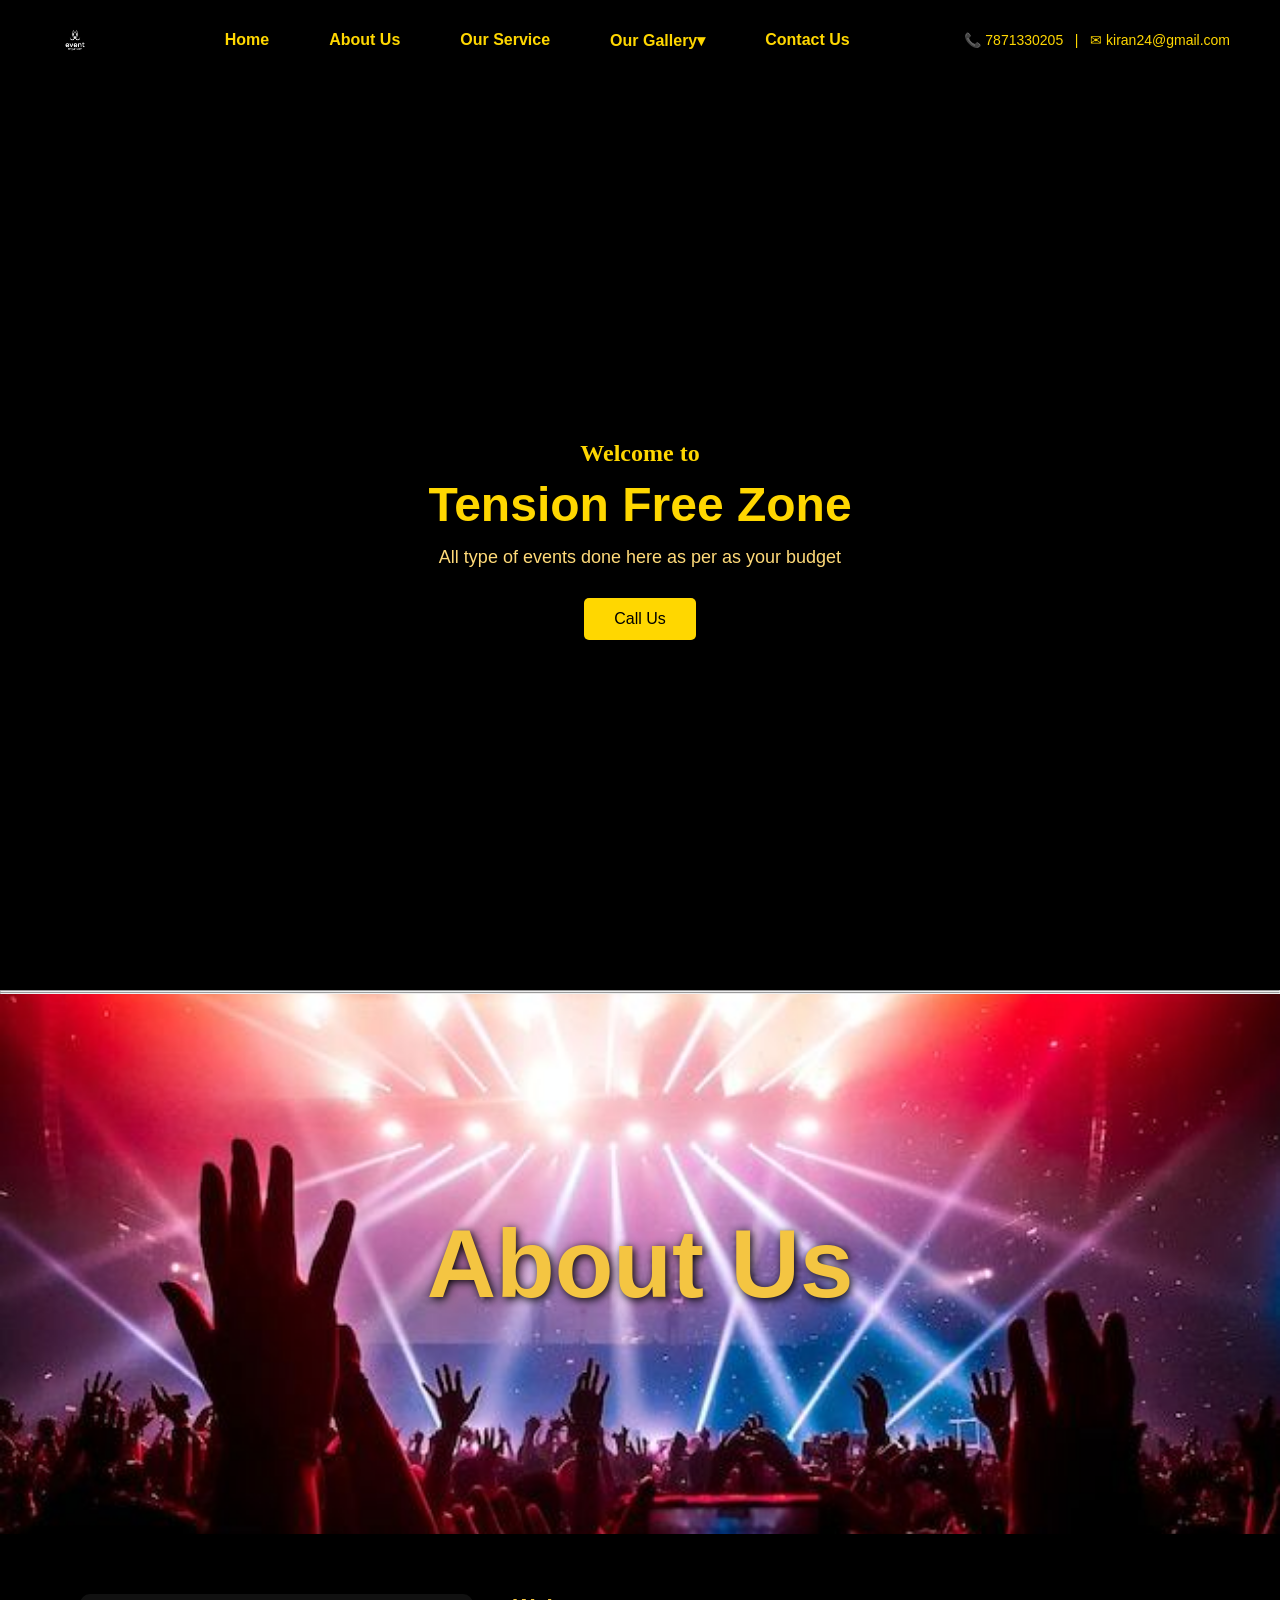
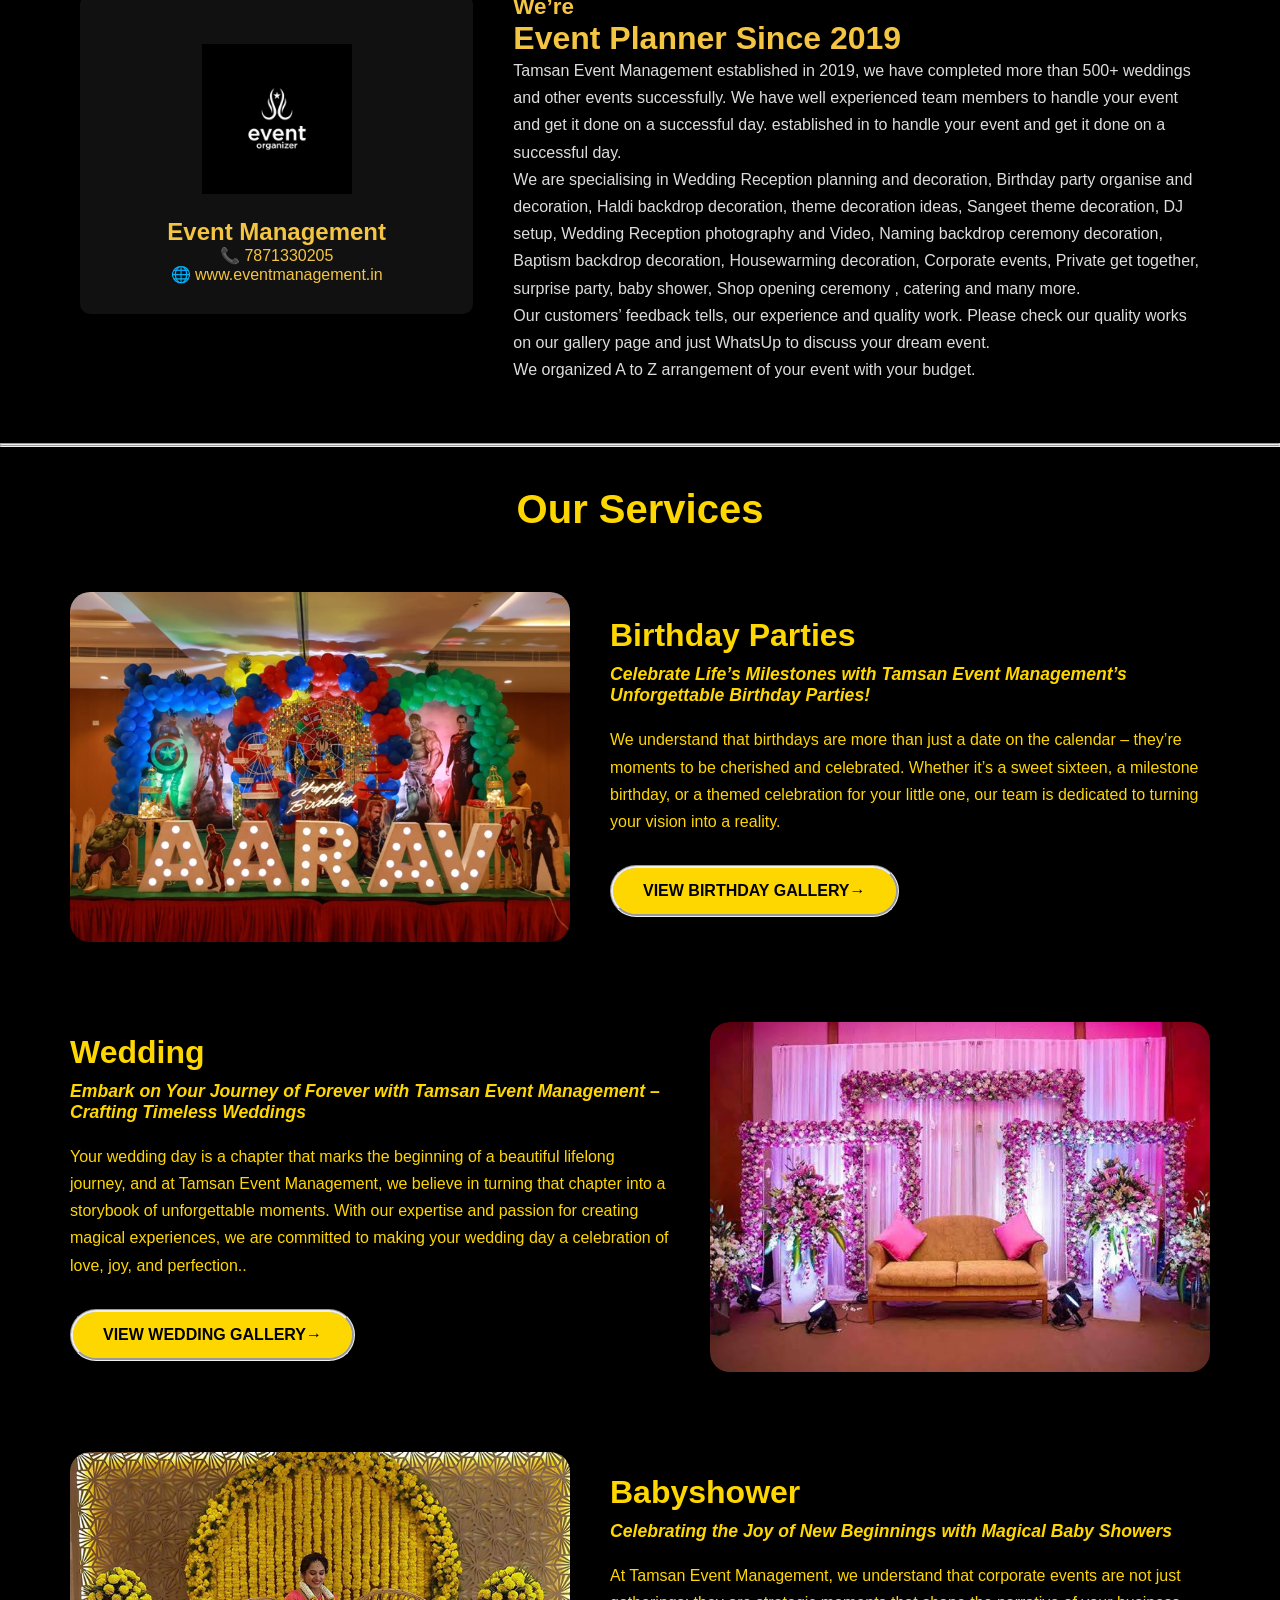
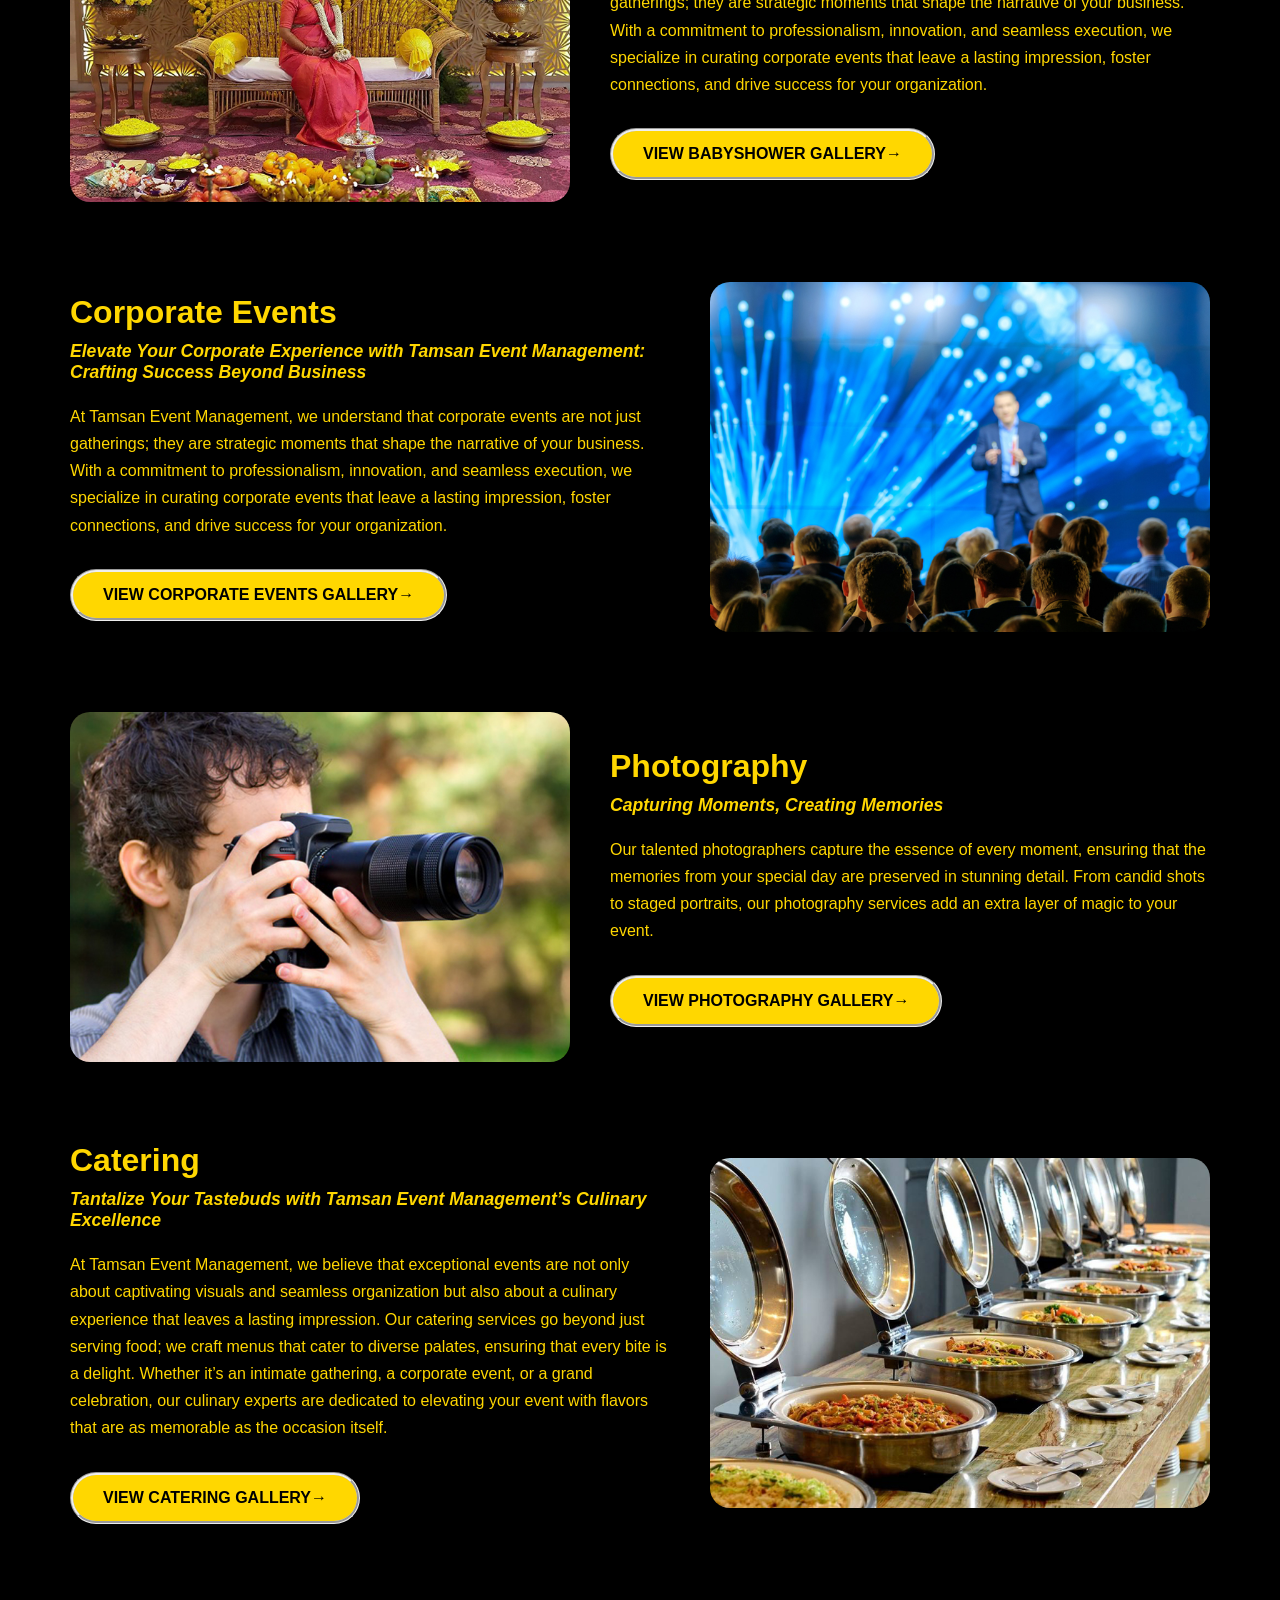
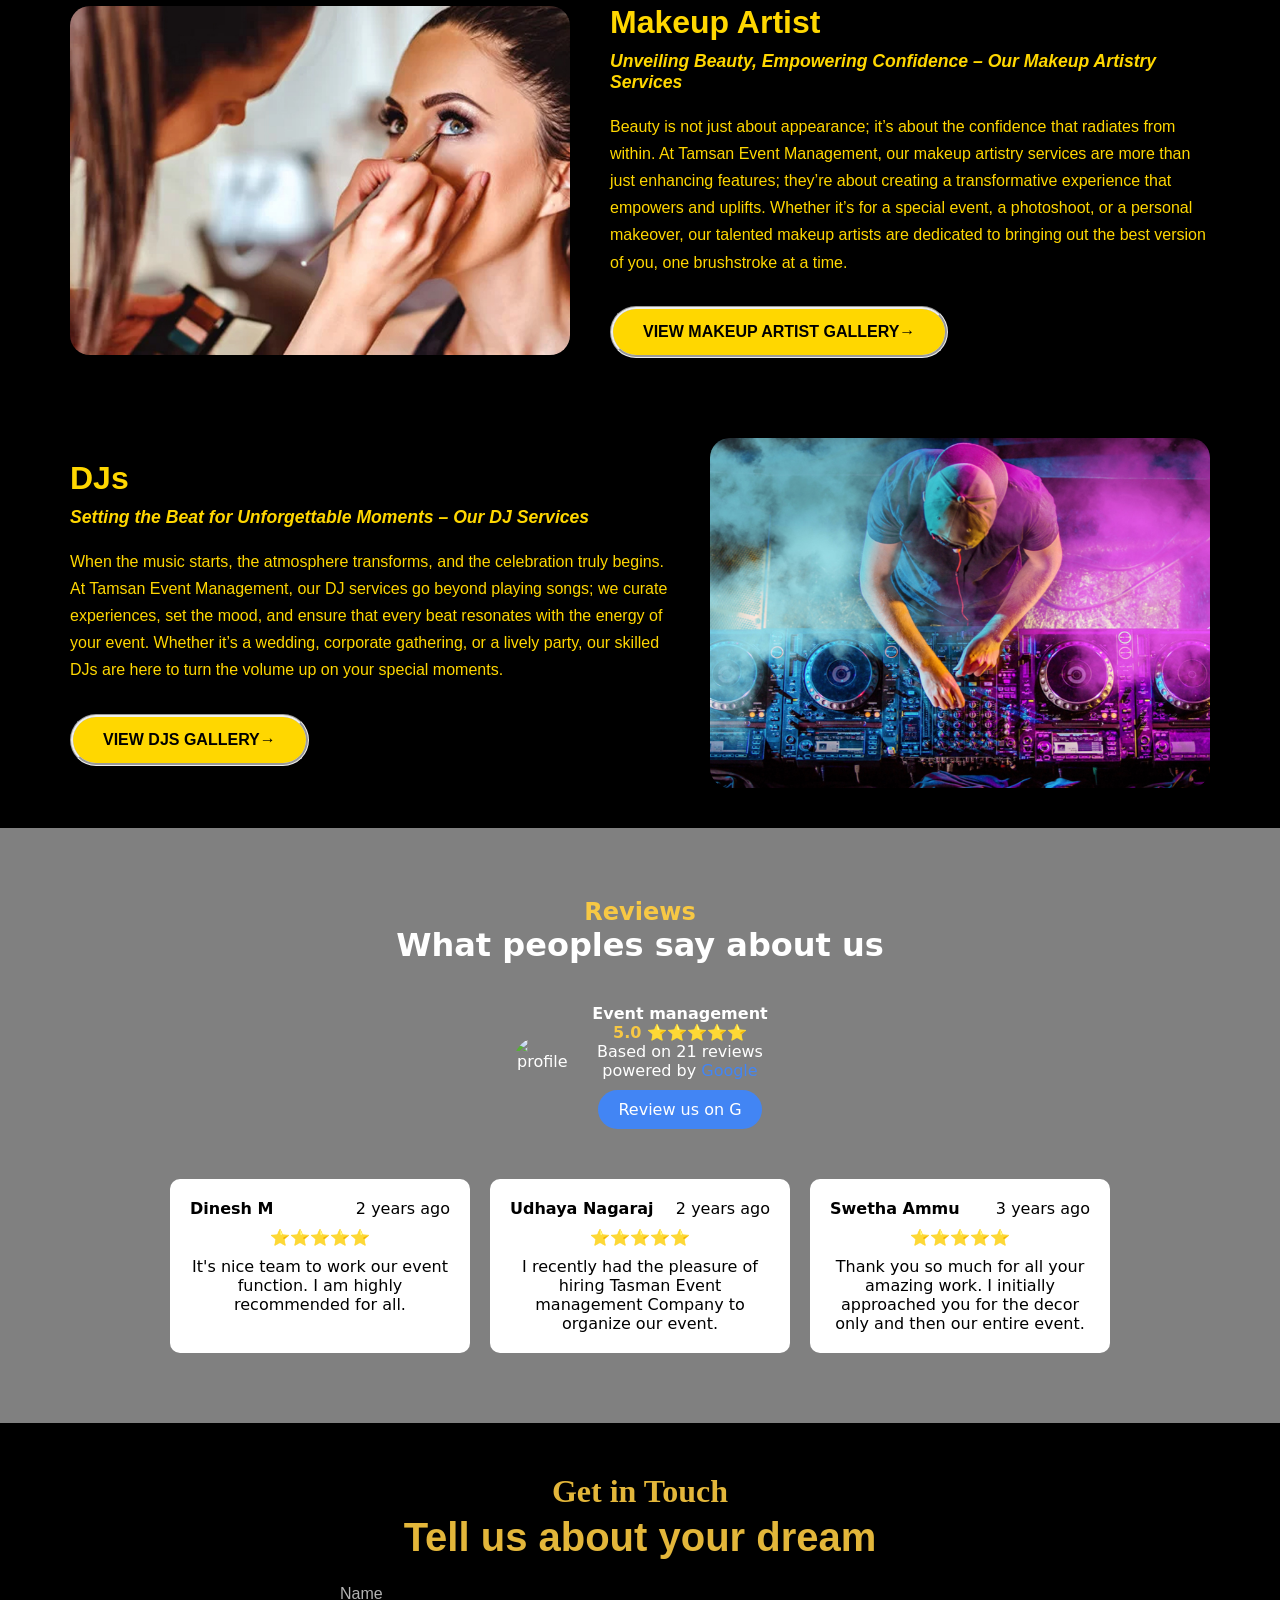
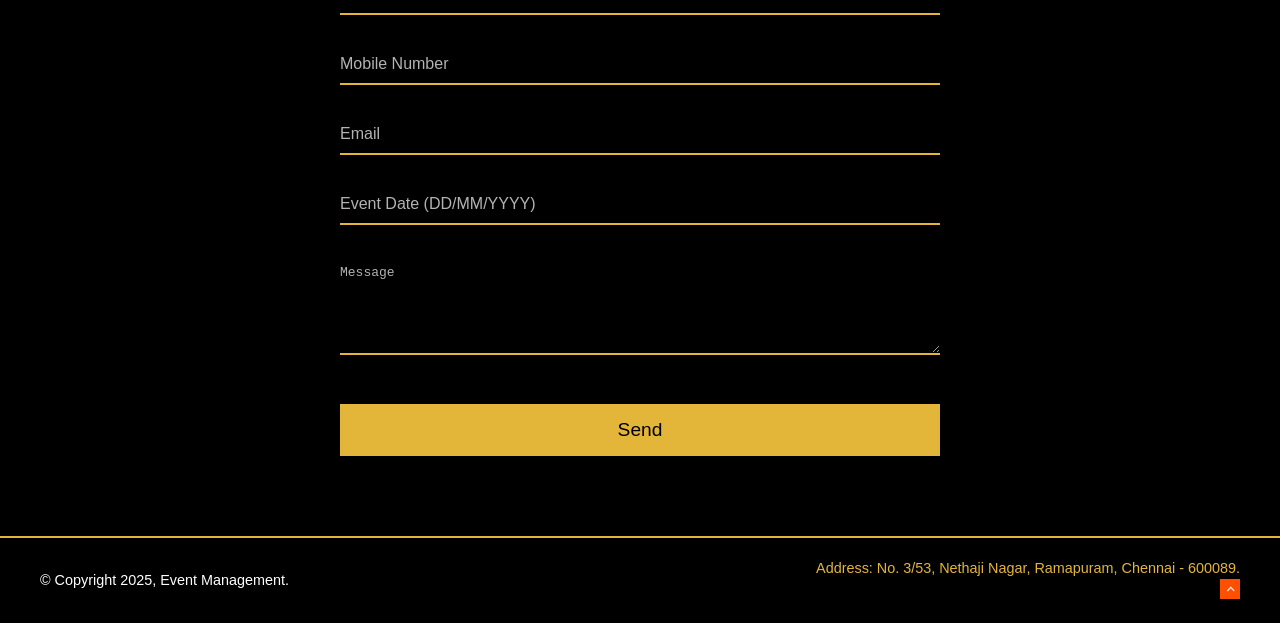
==== Projects/Event Management/index.html @ 852c9af4 "Kirankumar-Portfolio" ====
<!DOCTYPE html>
<html lang="en">

<head>
  <meta charset="UTF-8" />
  <meta name="viewport" content="width=device-width, initial-scale=1.0" />
  <title>Event Managment</title>
  <link rel="icon" href="Images/logo.avif">
  <link rel="stylesheet" href="style.css">
</head>

<body>

  <header>
    <div class="logo">
      <img src="Images/logo.avif" alt="Logo">
    </div>

    <nav>
      <ul>
        <li><a href="" id="top">Home</a></li>
        <li><a href="#About Us">About Us</a></li>
        <li><a href="#Our Services">Our Service</a></li>

        <div class="dropdown">
          <li><a href="#">Our Gallery▾</a></li>
          <div class="dropdown-content">
            <a href="#Birthday Gallery">Birthday Gallery</a>
            <a href="#Wedding Gallery">Wedding Gallery</a>
            <a href="#Babyshower Gallery">Babyshower Gallery</a>
            <a href="#Corporate Event Gallery">Corporate Event Gallery</a>
            <a href="#Photography Gallery">Photography Gallery</a>
            <a href="#Catering Gallery">Catering Gallery</a>
            <a href="#Makeup Artist Gallery">Makeup Artist Gallery</a>
            <a href="#Djs Gallery">Djs Gallery</a>
          </div>
        </div>

        <li><a href="#Contact Us">Contact Us</a></li>
      </ul>
    </nav>

    <div class="contact-info">
      📞 7871330205 &nbsp; | &nbsp; ✉ kiran24@gmail.com
    </div>
  </header>

  <section class="hero">
    <h2>Welcome to</h2>
    <h1>Tension Free Zone</h1>
    <p>All type of events done here as per as your budget</p>
    <button>Call Us</button>
  </section>
  <hr>
  <hr>
  <section class="hero2" id="About Us">
    <h1>About Us</h1>
  </section>

  <section class="about">
    <div class="about-container">
      <div class="card">

        <img src="Images/logo.avif" alt="logo.png" class="logo2">
        <h2>Event Management</h2>
        <p class="contact">
          📞 7871330205<br>
          🌐 <a href="#" target="_blank">www.eventmanagement.in</a>
        </p>
      </div>

      <div class="about-text">
        <h3>We’re</h3>
        <h2>Event Planner Since 2019</h2>
        <p>
          Tamsan Event Management established in 2019, we have completed more than 500+ weddings and other events
          successfully. We have well experienced team members to handle your event and get it done on a successful day.
          established in to handle your event and get it done on a successful day.
        </p>
        <p>
          We are specialising in Wedding Reception planning and decoration, Birthday party organise and decoration,
          Haldi backdrop decoration, theme decoration ideas, Sangeet theme decoration, DJ setup, Wedding Reception
          photography and Video, Naming backdrop ceremony decoration, Baptism backdrop decoration, Housewarming
          decoration, Corporate events, Private get together, surprise party, baby shower, Shop opening ceremony ,
          catering and many more.
        </p>
        <p>
          Our customers’ feedback tells, our experience and quality work. Please check our quality works on our gallery
          page and just WhatsUp to discuss your dream event.
        </p>
        <p>We organized A to Z arrangement of your event with your budget.</p>
      </div>
    </div>
  </section>

  <hr>
  <hr>

  <div class="service-title" id="Our Services">Our Services</div>

  <div class="service-section" id="Birthday Gallery">
    <img src="Images/Birthday party outer img.jpg" alt="">
    <div class="service-content">
      <h2>Birthday Parties</h2>
      <h3>Celebrate Life’s Milestones with Tamsan Event Management’s Unforgettable Birthday Parties!</h3>
      <p>We understand that birthdays are more than just a date on the calendar – they’re moments to be cherished and
        celebrated. Whether it’s a sweet sixteen, a milestone birthday, or a themed celebration for your little one, our
        team is dedicated to turning your vision into a reality.</p>
      <button>VIEW BIRTHDAY GALLERY→</button>
    </div>
  </div>


  <div class="wedding-section" id="Wedding Gallery">
    <div class="wedding-content">
      <h2>Wedding</h2>
      <h3>Embark on Your Journey of Forever with Tamsan Event Management – Crafting Timeless Weddings</h3>
      <p>Your wedding day is a chapter that marks the beginning of a beautiful lifelong journey, and at Tamsan Event
        Management, we believe in turning that chapter into a storybook of unforgettable moments. With our expertise and
        passion for creating magical experiences, we are committed to making your wedding day a celebration of love,
        joy, and perfection..</p>
      <button>VIEW WEDDING GALLERY→</button>
    </div>
    <img src="Images/wedding gallery outer img.jpg" alt="">
  </div>

  <div class="Babyshower-section" id="Babyshower Gallery">
    <img src="Images/babyshower outer img.jpg" alt="">
    <div class="Babyshower-content">
      <h2>Babyshower</h2>
      <h3>Celebrating the Joy of New Beginnings with Magical Baby Showers</h3>
      <p>At Tamsan Event Management, we understand that corporate events are not just gatherings; they are strategic
        moments that shape the narrative of your business. With a commitment to professionalism, innovation, and
        seamless execution, we specialize in curating corporate events that leave a lasting impression, foster
        connections, and drive success for your organization.</p>
      <button>VIEW BABYSHOWER GALLERY→</button>
    </div>
  </div>

  <div class="CorporateEvents-section" id="Corporate Event Gallery">
    <div class="CorporateEvents-content">
      <h2>Corporate Events</h2>
      <h3>Elevate Your Corporate Experience with Tamsan Event Management: Crafting Success Beyond Business</h3>
      <p>At Tamsan Event Management, we understand that corporate events are not just gatherings; they are strategic
        moments that shape the narrative of your business. With a commitment to professionalism, innovation, and
        seamless execution, we specialize in curating corporate events that leave a lasting impression, foster
        connections, and drive success for your organization.</p>
      <button>VIEW CORPORATE EVENTS GALLERY→</button>
    </div>
    <img src="Images/corporate-event outer img.jpg" alt="">
  </div>

  <div class="Photography-section" id="Photography Gallery">
    <img src="Images/photography outer img.jpg" alt="">
    <div class="Photography-content">
      <h2>Photography</h2>
      <h3>Capturing Moments, Creating Memories</h3>
      <p>Our talented photographers capture the essence of every moment, ensuring that the memories from your special
        day are preserved in stunning detail. From candid shots to staged portraits, our photography services add an
        extra layer of magic to your event.</p>
      <button>VIEW PHOTOGRAPHY GALLERY→</button>
    </div>
  </div>

  <div class="Catering-section" id="Catering Gallery">
    <div class="Catering-content">
      <h2>Catering</h2>
      <h3>Tantalize Your Tastebuds with Tamsan Event Management’s Culinary Excellence</h3>
      <p>At Tamsan Event Management, we believe that exceptional events are not only about captivating visuals and
        seamless organization but also about a culinary experience that leaves a lasting impression. Our catering
        services go beyond just serving food; we craft menus that cater to diverse palates, ensuring that every bite is
        a delight. Whether it’s an intimate gathering, a corporate event, or a grand celebration, our culinary experts
        are dedicated to elevating your event with flavors that are as memorable as the occasion itself.</p>
      <button>VIEW CATERING GALLERY→</button>
    </div>
    <img src="Images/catering outer img.jpg" alt="">
  </div>

  <div class="MakeupArtist-section" id="Makeup Artist Gallery">
    <img src="Images/makeup-artist2 outer img.jpg" alt="">
    <div class="MakeupArtist-content">
      <h2>Makeup Artist</h2>
      <h3>Unveiling Beauty, Empowering Confidence – Our Makeup Artistry Services</h3>
      <p>Beauty is not just about appearance; it’s about the confidence that radiates from within. At Tamsan Event
        Management, our makeup artistry services are more than just enhancing features; they’re about creating a
        transformative experience that empowers and uplifts. Whether it’s for a special event, a photoshoot, or a
        personal makeover, our talented makeup artists are dedicated to bringing out the best version of you, one
        brushstroke at a time.</p>
      <button>VIEW MAKEUP ARTIST GALLERY→</button>
    </div>
  </div>

  <div class="DJs-section" id="Djs Gallery">
    <div class="DJs-content">
      <h2>DJs</h2>
      <h3>Setting the Beat for Unforgettable Moments – Our DJ Services</h3>
      <p>When the music starts, the atmosphere transforms, and the celebration truly begins. At Tamsan Event Management,
        our DJ services go beyond playing songs; we curate experiences, set the mood, and ensure that every beat
        resonates with the energy of your event. Whether it’s a wedding, corporate gathering, or a lively party, our
        skilled DJs are here to turn the volume up on your special moments.</p>
      <button>VIEW DJS GALLERY→</button>
    </div>
    <img src="Images/DJs outer img.jpg" alt="">
  </div>
  <div class="review">
    <section class="reviews-section">
      <h3 class="subtitle">Reviews</h3>
      <h2 class="title">What peoples say about us</h2>

      <div class="review-summary">
        <img src="profile.jpg" alt="profile" class="profile">
        <div>
          <h4>Event management</h4>
          <p class="rating">5.0 ⭐⭐⭐⭐⭐</p>
          <p>Based on 21 reviews</p>
          <p>powered by <span class="google">Google</span></p>
          <a href="#" class="review-btn">Review us on <span>G</span></a>
        </div>
      </div>

      <div class="reviews-container">
        <div class="review-card">
          <div class="review-header">
            <h4>Dinesh M</h4>
            <p>2 years ago</p>
          </div>
          <p class="stars">⭐⭐⭐⭐⭐</p>
          <p>It's nice team to work our event function. I am highly recommended for all.</p>
        </div>

        <div class="review-card">
          <div class="review-header">
            <h4>Udhaya Nagaraj</h4>
            <p>2 years ago</p>
          </div>
          <p class="stars">⭐⭐⭐⭐⭐</p>
          <p>I recently had the pleasure of hiring Tasman Event management Company to organize our event.</p>
        </div>

        <div class="review-card">
          <div class="review-header">
            <h4>Swetha Ammu</h4>
            <p>3 years ago</p>
          </div>
          <p class="stars">⭐⭐⭐⭐⭐</p>
          <p> Thank you so much for all your amazing work. I initially approached you for the decor only and then
            our entire event.</p>
        </div>
      </div>
  </div>
  </section>
  </div>

  <form class="contact-form" id="Contact Us">
    <h2>Get in Touch</h2>
    <h1>Tell us about your dream</h1>

    <input type="text" placeholder="Name">
    <input type="text" placeholder="Mobile Number" required>
    <input type="email" placeholder="Email">
    <input type="text" placeholder="Event Date (DD/MM/YYYY)" required>
    <textarea placeholder="Message"></textarea>

    <button type="submit">Send</button>
  </form>

  <footer class="site-footer">
    <div class="left">
      <p class="copyright">© Copyright 2025, Event Management.</p>
    </div>
    <div class="right">
      <p class="address">Address: No. 3/53, Nethaji Nagar, Ramapuram, Chennai - 600089.</p>
      <div class="social-links">
      </div>

      <div class="top">
    <a href="#"> <img src="Images/back to top.png" alt="" width="20px" height="20px"></a>
  </div>
  </footer>

  
</body>

</html>
---- Projects/Event Management/style.css ----
* {
  margin: 0;
  padding: 0;
  box-sizing: border-box;
}

header {
  display: flex;
  justify-content: space-between;
  align-items: center;
  padding: 15px 50px;
  background: rgba(0, 0, 0, 0.9);
  width: 100%;
  position: fixed;
  top: 0;
  left: 0;
  z-index: 1000;
}

body {
  font-family: 'Poppins', sans-serif;
  color: #fff;
  background-color: black;
  padding-top: 90px;
}


.logo {
  display: flex;
  align-items: center;
}

.logo img {
  width: 50px;
  height: 50px;
  border-radius: 50%;
  margin-right: 10px;
}

nav ul {
  list-style: none;
  display: flex;
  gap: 60px;
}

nav ul li a {
  text-decoration: none;
  color: gold;
  font-weight: 600;
  transition: 0.3s;
}

nav ul li a:hover {
  color: #fff;
  border-bottom: 2px solid gold;
}

.contact-info {
  color: gold;
  font-size: 14px;
}

.hero {
  height: 100vh;
  display: flex;
  flex-direction: column;
  align-items: center;
  justify-content: center;
}

.hero h2 {
  font-family: 'Brush Script MT';
  font-size: 24px;
  color: gold;
  margin-bottom: 10px;
}

.hero h1 {
  font-size: 48px;
  color: gold;
  font-weight: 700;
  margin-bottom: 15px;
}

.hero p {
  font-size: 18px;
  color: #ffda79;
  margin-bottom: 30px;
}

.hero button {
  background-color: gold;
  border: none;
  padding: 12px 30px;
  font-size: 16px;
  border-radius: 5px;
  cursor: pointer;
  transition: 0.3s;
}

.hero button:hover {
  background-color: #fff;
}

.service-title {
  text-align: center;
  font-weight: bold;
  font-size: 2.5rem;
  color: gold;
  padding: 40px 0 20px;
}

.service-section,
.wedding-section,
.Babyshower-section,
.CorporateEvents-section,
.Photography-section,
.Catering-section,
.MakeupArtist-section,
.DJs-section {
  display: flex;
  justify-content: center;
  align-items: center;
  flex-wrap: wrap;
  gap: 40px;
  padding: 40px 60px;
  color: gold;
}

.service-section img,
.wedding-section img,
.Babyshower-section img,
.CorporateEvents-section img,
.Photography-section img,
.Catering-section img,
.MakeupArtist-section img,
.DJs-section img {
  width: 500px;
  border-radius: 20px;
  object-fit: cover;
}

.service-content,
.wedding-content,
.Babyshower-content,
.CorporateEvents-content,
.Photography-content,
.Catering-content,
.MakeupArtist-content,
.DJs-content {
  max-width: 600px;
}

.service-content h2,
.wedding-content h2,
.Babyshower-content h2,
.CorporateEvents-content h2,
.Photography-content h2,
.Catering-content h2,
.MakeupArtist-content h2,
.DJs-content h2 {
  font-size: 2rem;
  margin-bottom: 10px;
}

.service-content h3,
.wedding-content h3,
.Babyshower-content h3,
.CorporateEvents-content h3,
.Photography-content h3,
.Catering-content h3,
.MakeupArtist-content h3,
.DJs-content h3 {
  font-size: 1.1rem;
  font-style: italic;
  margin-bottom: 20px;
}

.service-content p,
.wedding-content p,
.Babyshower-content p,
.CorporateEvents-content p,
.Photography-content p,
.Catering-content p,
.MakeupArtist-content p,
.DJs-content p {
  line-height: 1.7;
  margin-bottom: 30px;
}

.service-content button,
.wedding-content button,
.Babyshower-content button,
.CorporateEvents-content button,
.Photography-content button,
.Catering-content button,
.MakeupArtist-content button,
.DJs-content button {
  background-color: gold;
  color: black;
  border: groove;
  padding: 14px 30px;
  border-radius: 30px;
  font-size: 1rem;
  font-weight: bold;
  cursor: pointer;
  transition: 0.5s ease;
}

.service-content button:hover,
.wedding-content button:hover,
.Babyshower-content button:hover,
.CorporateEvents-content button:hover,
.Photography-content button:hover,
.Catering-content button:hover,
.MakeupArtist-content button:hover,
.DJs-content button:hover {
  background-color: gold;
  transform: scale(1.05);
}

.reviews-section {
  text-align: center;
  padding: 60px 20px;
}

.subtitle {
  color: #f7c844;
  font-size: 24px;
}

.title {
  color: #fff;
  font-size: 32px;
  margin-bottom: 40px;
}

.review-summary {
  display: flex;
  align-items: center;
  justify-content: center;
  gap: 20px;
  margin-bottom: 50px;
}

.review-summary .profile {
  width: 60px;
  height: 60px;
  border-radius: 50%;
}

.review-summary .rating {
  color: #f7c844;
  font-weight: bold;
}

.google {
  color: #4285F4;
}

.review-btn {
  background-color: #4285F4;
  color: #fff;
  text-decoration: none;
  padding: 10px 20px;
  border-radius: 20px;
  display: inline-block;
  margin-top: 10px;
  font-weight: 500;
}

.reviews-container {
  display: flex;
  gap: 20px;
  justify-content: center;
}

.review-card {
  background-color: #fff;
  color: #000;
  border-radius: 10px;
  padding: 20px;
  scroll-snap-align: center;
  flex: 0 0 300px;
}

.review-header {
  display: flex;
  justify-content: space-between;
  align-items: center;
}

.stars {
  color: #f7c844;
  margin: 10px 0;
}

.review {
  background-color: grey;
  padding: 10px;
  font-family: system-ui, 'Segoe UI', 'Open Sans', 'Helvetica Neue', sans-serif;
}

:root {
  --gold: #E3B63A;
  --dark-bg: #000;
}

.contact-form {
  max-width: 600px;
  margin: 50px auto;
  text-align: center;
}

.contact-form h2 {
  color: var(--gold);
  font-family: 'Script MT Bold', cursive;
  font-size: 2em;
  margin-bottom: 0;
}

.contact-form h1 {
  color: var(--gold);
  font-size: 2.5em;
  margin-top: 5px;
}

.contact-form input,
.contact-form textarea {
  width: 100%;
  padding: 10px 0;
  margin: 15px 0;
  font-size: 1em;
  background: transparent;
  color: white;
  border: none;
  border-bottom: 2px solid var(--gold);
  box-sizing: border-box;
  outline: none;
}

.contact-form textarea {
  min-height: 100px;
  resize: vertical;
}

::placeholder {
  color: rgba(255, 255, 255, 0.7);
}

.contact-form button {
  background-color: var(--gold);
  color: var(--dark-bg);
  border: none;
  padding: 15px 50px;
  width: 100%;
  font-size: 1.2em;
  cursor: pointer;
  margin-top: 30px;
}

.site-footer {
  display: flex;
  justify-content: space-between;
  align-items: center;
  padding: 20px 40px;
  border-top: 2px solid var(--gold);
  flex-wrap: wrap;
  margin-top: 80px;
  font-size: 0.9em;
}

.site-footer .left {
  flex: 1;
}

.site-footer .right {
  flex: 1;
  text-align: right;
}

.site-footer .address {
  text-align: right;
  color: var(--gold);
  line-height: 1.5;
}

.dropdown {
  position: relative;
}

.dropdown-content {
  display: none;
  position: absolute;
  background-color: #f9f9f9;
  min-width: 200px;
  box-shadow: 0px 8px 16px rgba(0, 0, 0, 0.2);
}

.dropdown-content a {
  color: black;
  padding: 12px 16px;
  text-decoration: none;
  display: block;
}

.dropdown-content a:hover {
  background-color: #f1f1f1;
}

.dropdown:hover .dropdown-content {
  display: block;
}

.hero2 {
  position: relative;
  background: url('Images/About us banner.jpg') center/cover no-repeat;
  height: 60vh;
  display: flex;
  align-items: center;
  justify-content: center;
  color: #f4c542;
  font-family: Arial, Helvetica, sans-serif;
}

.hero2 h1 {
  z-index: 2;
  font-size: 6rem;
  text-shadow: 2px 2px 10px #000;
}

.about {
  padding: 60px 80px;
  background-color: #000;
}

.about-container {
  display: flex;
  gap: 40px;
  align-items: flex-start;
}

.card {
  background: #111;
  padding: 30px;
  border-radius: 10px;
  text-align: center;
  flex: 1 1 300px;
  color: #f4c542;
}

.logo2 {
  width: 150px;
  margin: 20px auto;
}

.contact a {
  color: #f4c542;
  text-decoration: none;
}

.about-text {
  flex: 2 1 500px;
}

.about-text h2 {
  font-size: 2rem;
  color: #f4c542;
}

.about-text h3 {
  font-size: 1.4rem;
  color: #f4c542;
}

.about-text p {
  color: #ddd;
  line-height: 1.7;
}

.top a {
  color: gold;
  text-decoration: none;
  font-family: 'Times New Roman', Times, serif;
  font-weight: bold;
}
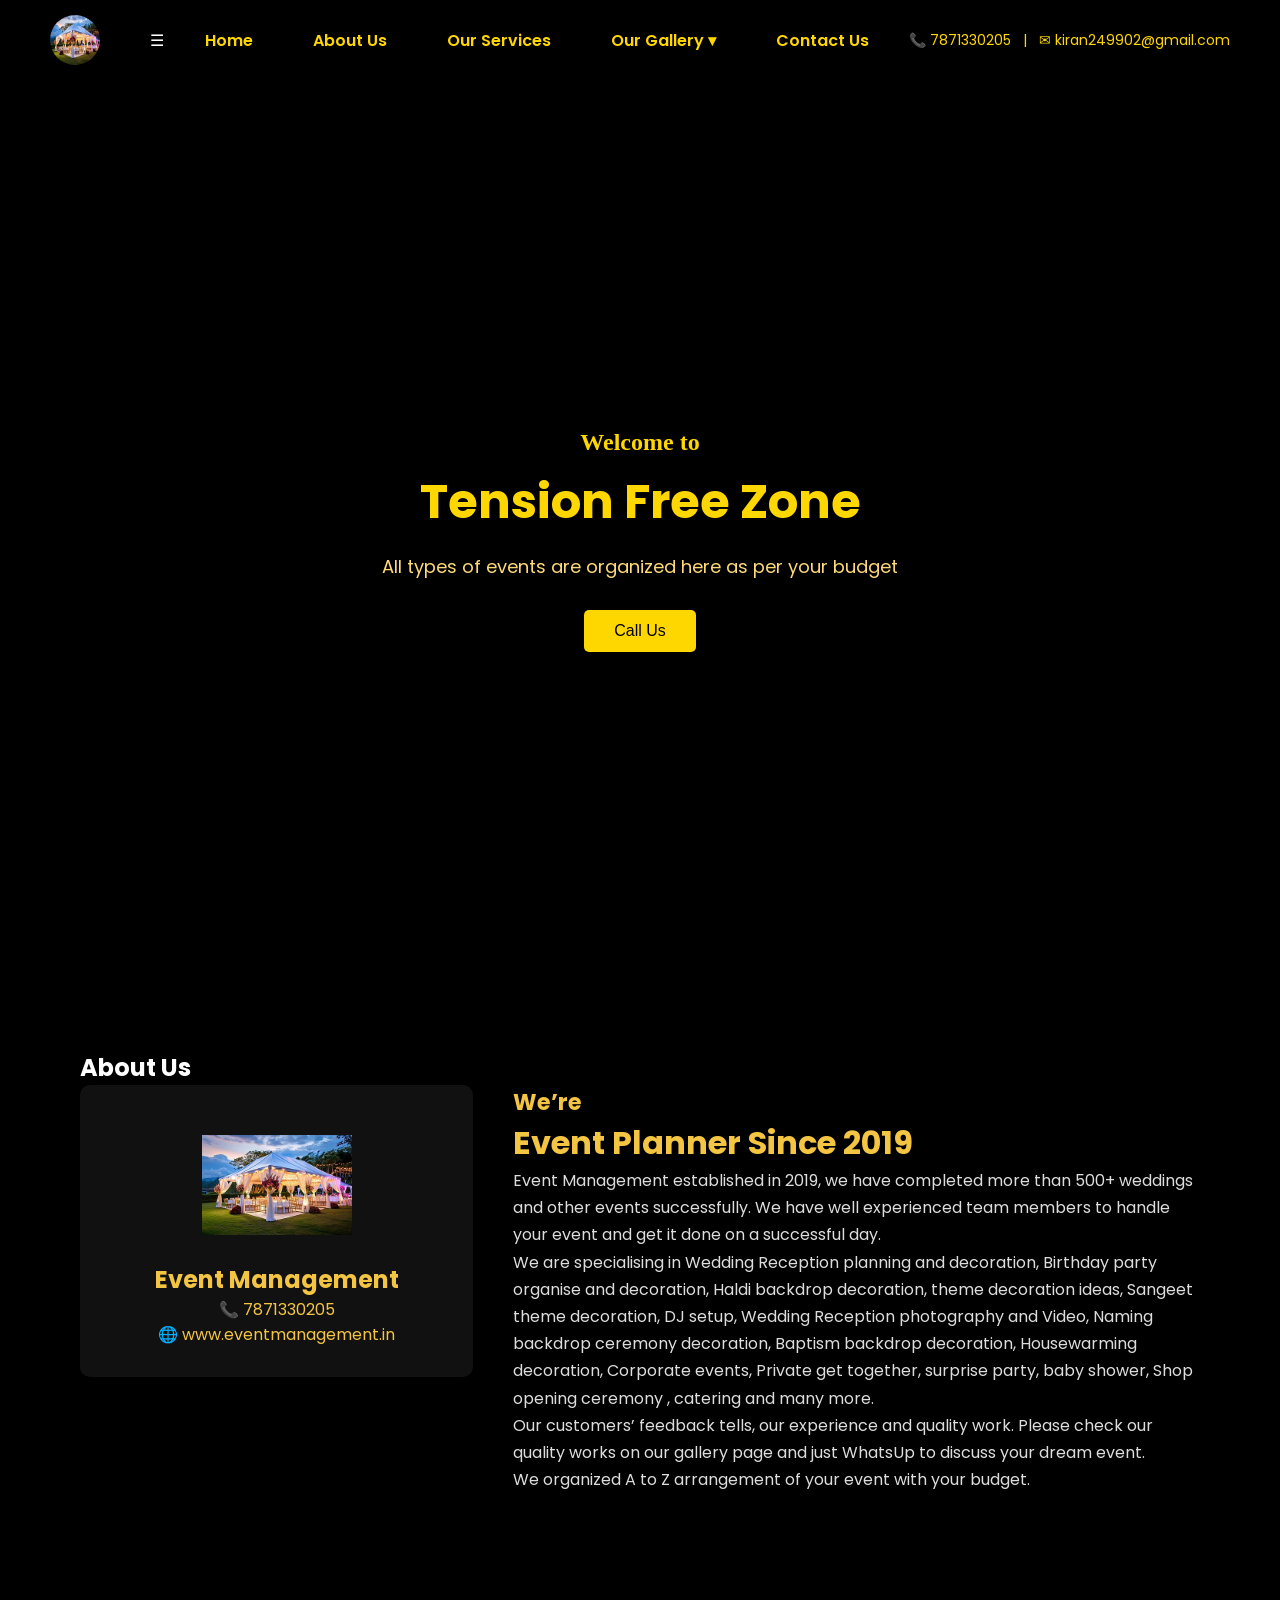
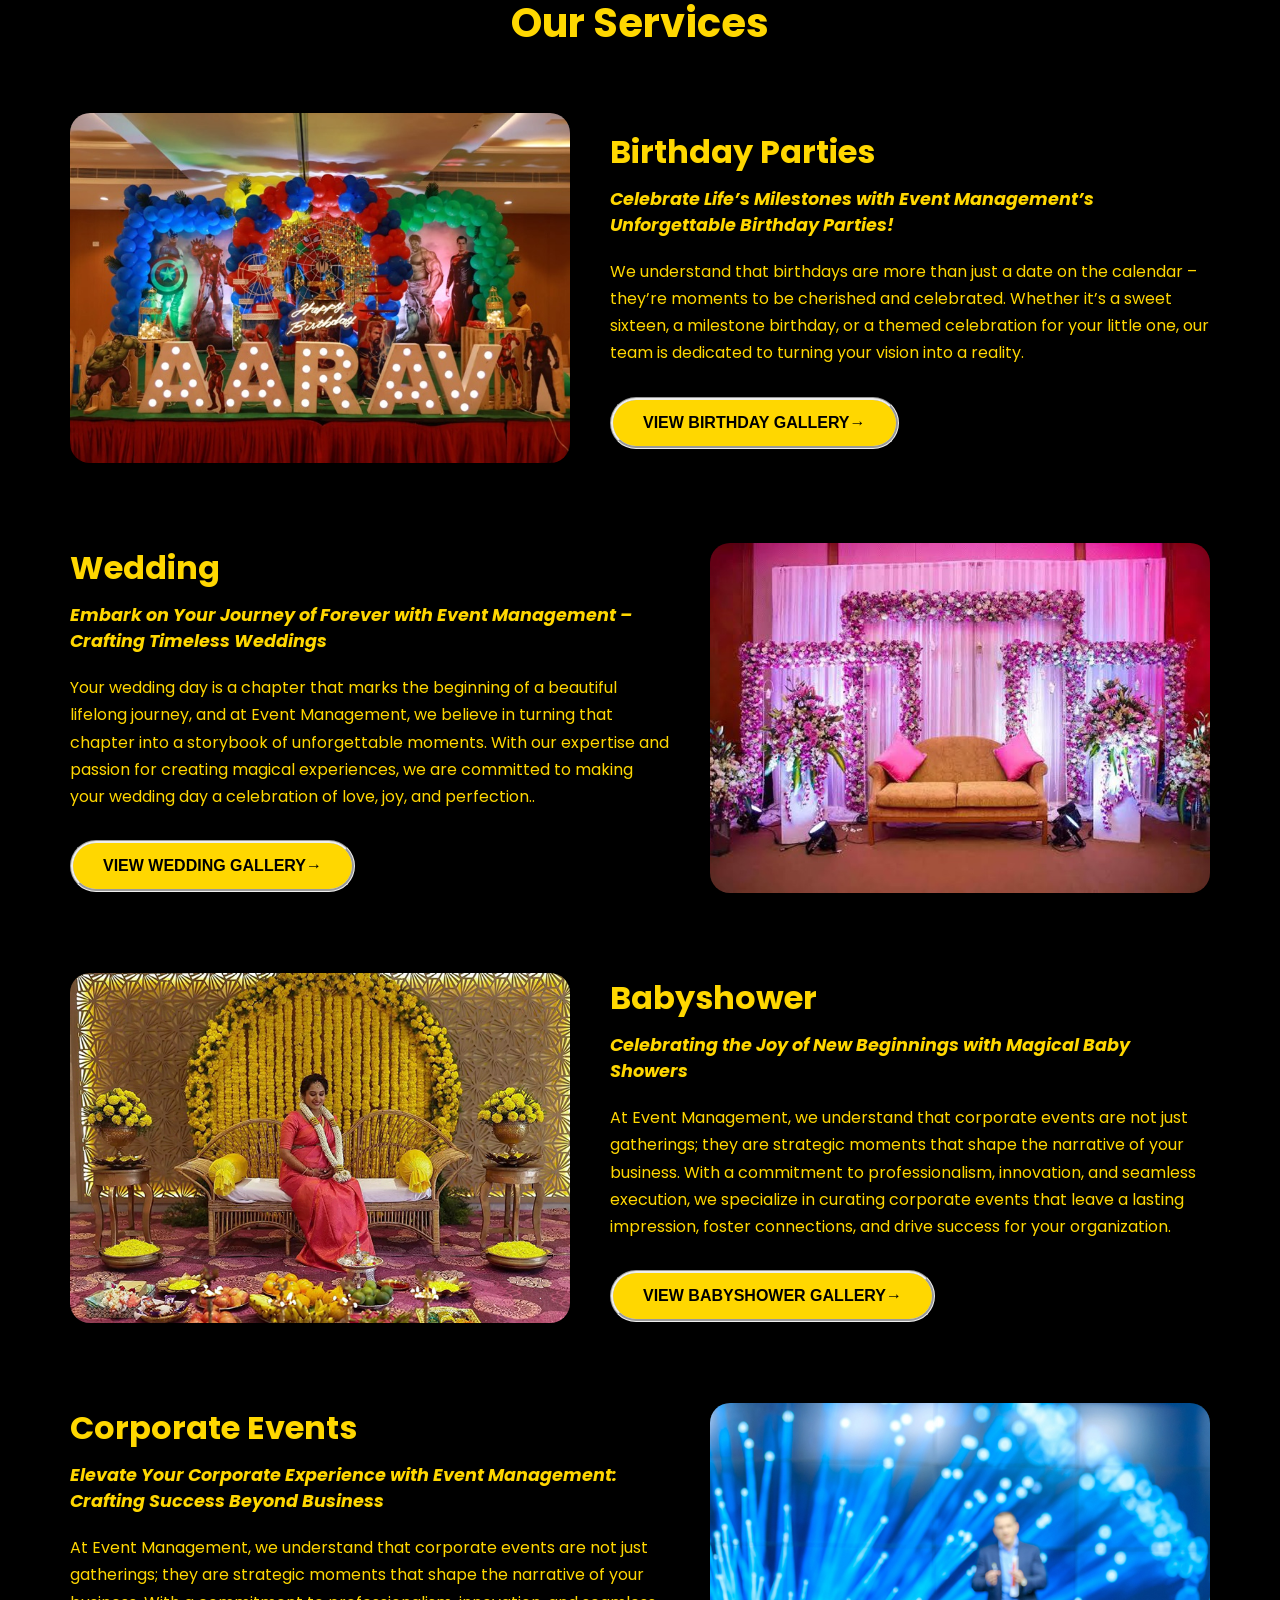
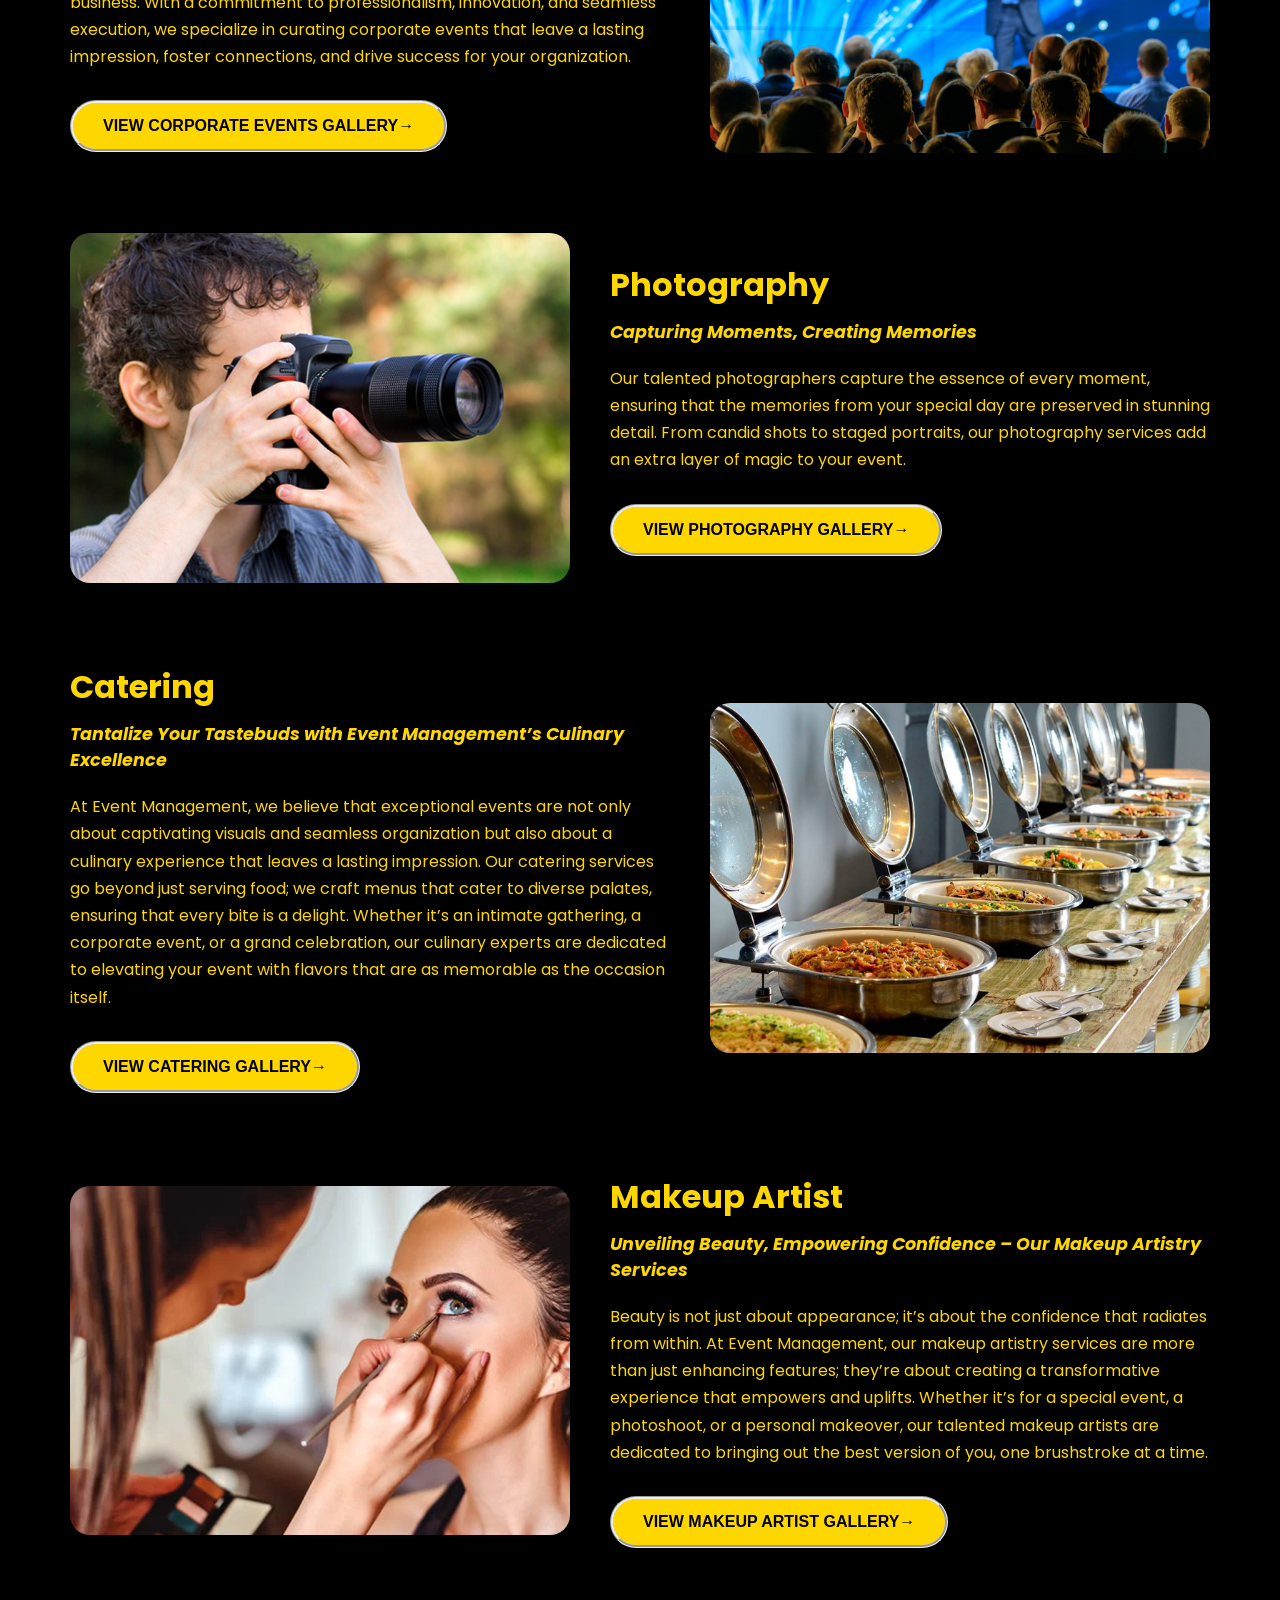
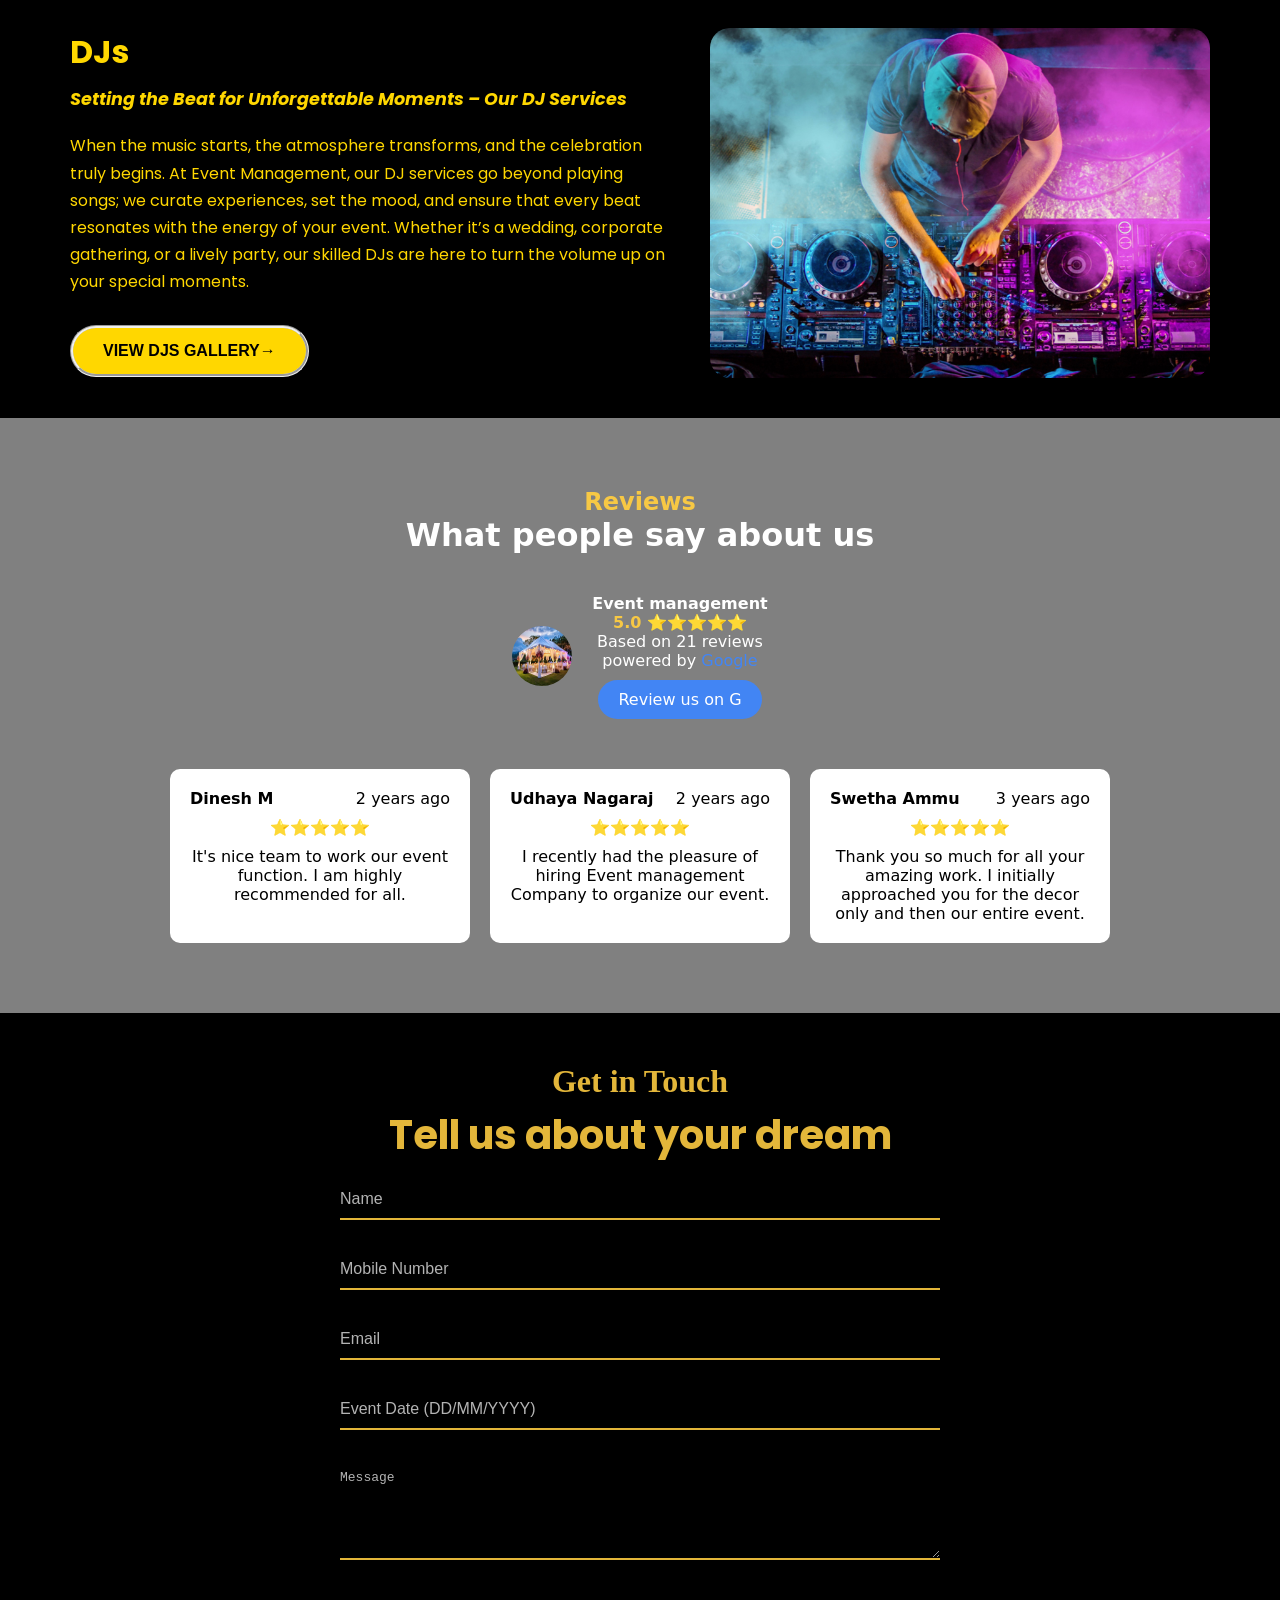
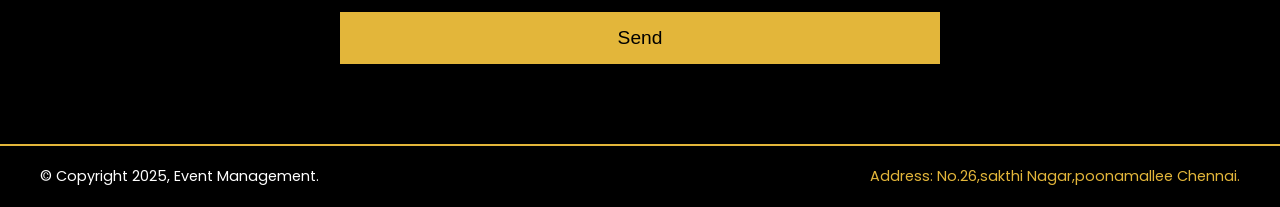
==== commit 8ec6b3aa: "index.html" ====
--- a/Projects/Event Management/index.html
+++ b/Projects/Event Management/index.html
@@ -4,64 +4,68 @@
 <head>
   <meta charset="UTF-8" />
   <meta name="viewport" content="width=device-width, initial-scale=1.0" />
-  <title>Event Managment</title>
-  <link rel="icon" href="Images/logo.avif">
+  <title>Event Management</title>
+  <link rel="icon" href="Images/logo.jpg">
   <link rel="stylesheet" href="style.css">
+  <link href="https://fonts.googleapis.com/css2?family=Poppins:wght@300;400;600;700&display=swap" rel="stylesheet">
+  <link href="https://fonts.googleapis.com/css2?family=Dancing+Script:wght@600&display=swap" rel="stylesheet">
 </head>
 
-<body>
+<body id="top">
 
   <header>
     <div class="logo">
-      <img src="Images/logo.avif" alt="Logo">
-    </div>
+      <img src="Images/logo.jpg" alt="Logo">
+    </div>
+
+    <div class="menu-toggle">☰</div>
 
     <nav>
       <ul>
-        <li><a href="" id="top">Home</a></li>
-        <li><a href="#About Us">About Us</a></li>
-        <li><a href="#Our Services">Our Service</a></li>
-
-        <div class="dropdown">
-          <li><a href="#">Our Gallery▾</a></li>
+        <li><a href="#top">Home</a></li>
+        <li><a href="#about-us">About Us</a></li>
+        <li><a href="#our-services">Our Services</a></li>
+
+        <li class="dropdown">
+          <a href="#">Our Gallery ▾</a>
+
           <div class="dropdown-content">
-            <a href="#Birthday Gallery">Birthday Gallery</a>
-            <a href="#Wedding Gallery">Wedding Gallery</a>
-            <a href="#Babyshower Gallery">Babyshower Gallery</a>
-            <a href="#Corporate Event Gallery">Corporate Event Gallery</a>
-            <a href="#Photography Gallery">Photography Gallery</a>
-            <a href="#Catering Gallery">Catering Gallery</a>
-            <a href="#Makeup Artist Gallery">Makeup Artist Gallery</a>
-            <a href="#Djs Gallery">Djs Gallery</a>
-          </div>
-        </div>
-
-        <li><a href="#Contact Us">Contact Us</a></li>
+            <a href="#Birthday-Gallery">Birthday Gallery</a>
+            <a href="#Wedding-Gallery">Wedding Gallery</a>
+            <a href="#Babyshower-Gallery">Babyshower Gallery</a>
+            <a href="#Corporate-Event-Gallery">Corporate Event Gallery</a>
+            <a href="#Photography-Gallery">Photography Gallery</a>
+            <a href="#Catering-Gallery">Catering Gallery</a>
+            <a href="#Makeup-Artist-Gallery">Makeup Artist Gallery</a>
+            <a href="#Djs-Gallery">Djs Gallery</a>
+          </div>
+        </li>
+
+        <li><a href="#Contact-Us">Contact Us</a></li>
       </ul>
     </nav>
 
+
     <div class="contact-info">
-      📞 7871330205 &nbsp; | &nbsp; ✉ kiran24@gmail.com
+      📞 7871330205 &nbsp; | &nbsp; ✉ kiran249902@gmail.com
     </div>
   </header>
 
   <section class="hero">
     <h2>Welcome to</h2>
     <h1>Tension Free Zone</h1>
-    <p>All type of events done here as per as your budget</p>
-    <button>Call Us</button>
+    <p>All types of events are organized here as per your budget</p>
+    <button id="callBtn">Call Us</button>
   </section>
-  <hr>
-  <hr>
-  <section class="hero2" id="About Us">
-    <h1>About Us</h1>
-  </section>
-
-  <section class="about">
+
+
+
+  <section class="about" id="about-us">
+    <h1 class="about-title">About Us</h1>
     <div class="about-container">
       <div class="card">
 
-        <img src="Images/logo.avif" alt="logo.png" class="logo2">
+        <img src="Images/logo.jpg" alt="logo.png" class="logo2">
         <h2>Event Management</h2>
         <p class="contact">
           📞 7871330205<br>
@@ -73,9 +77,8 @@
         <h3>We’re</h3>
         <h2>Event Planner Since 2019</h2>
         <p>
-          Tamsan Event Management established in 2019, we have completed more than 500+ weddings and other events
+          Event Management established in 2019, we have completed more than 500+ weddings and other events
           successfully. We have well experienced team members to handle your event and get it done on a successful day.
-          established in to handle your event and get it done on a successful day.
         </p>
         <p>
           We are specialising in Wedding Reception planning and decoration, Birthday party organise and decoration,
@@ -93,16 +96,15 @@
     </div>
   </section>
 
-  <hr>
-  <hr>
-
-  <div class="service-title" id="Our Services">Our Services</div>
-
-  <div class="service-section" id="Birthday Gallery">
-    <img src="Images/Birthday party outer img.jpg" alt="">
+
+
+  <h1 class="service-title" id="our-services">Our Services</h1>
+
+  <div class="service-section" id="Birthday-Gallery">
+    <img src="Images/Birthday party img.jpg" alt="Birthday party" class="gallery-img fade-up">
     <div class="service-content">
       <h2>Birthday Parties</h2>
-      <h3>Celebrate Life’s Milestones with Tamsan Event Management’s Unforgettable Birthday Parties!</h3>
+      <h3>Celebrate Life’s Milestones with Event Management’s Unforgettable Birthday Parties!</h3>
       <p>We understand that birthdays are more than just a date on the calendar – they’re moments to be cherished and
         celebrated. Whether it’s a sweet sixteen, a milestone birthday, or a themed celebration for your little one, our
         team is dedicated to turning your vision into a reality.</p>
@@ -111,25 +113,25 @@
   </div>
 
 
-  <div class="wedding-section" id="Wedding Gallery">
+  <div class="wedding-section" id="Wedding-Gallery">
     <div class="wedding-content">
       <h2>Wedding</h2>
-      <h3>Embark on Your Journey of Forever with Tamsan Event Management – Crafting Timeless Weddings</h3>
-      <p>Your wedding day is a chapter that marks the beginning of a beautiful lifelong journey, and at Tamsan Event
+      <h3>Embark on Your Journey of Forever with Event Management – Crafting Timeless Weddings</h3>
+      <p>Your wedding day is a chapter that marks the beginning of a beautiful lifelong journey, and at Event
         Management, we believe in turning that chapter into a storybook of unforgettable moments. With our expertise and
         passion for creating magical experiences, we are committed to making your wedding day a celebration of love,
         joy, and perfection..</p>
       <button>VIEW WEDDING GALLERY→</button>
     </div>
-    <img src="Images/wedding gallery outer img.jpg" alt="">
-  </div>
-
-  <div class="Babyshower-section" id="Babyshower Gallery">
-    <img src="Images/babyshower outer img.jpg" alt="">
+    <img src="Images/Wedding gallery img.jpg" alt="wedding gallery " class="gallery-img fade-up">
+  </div>
+
+  <div class="Babyshower-section" id="Babyshower-Gallery">
+    <img src="Images/Babyshower img.jpg" alt="babyshower " class="gallery-img fade-up">
     <div class="Babyshower-content">
       <h2>Babyshower</h2>
       <h3>Celebrating the Joy of New Beginnings with Magical Baby Showers</h3>
-      <p>At Tamsan Event Management, we understand that corporate events are not just gatherings; they are strategic
+      <p>At Event Management, we understand that corporate events are not just gatherings; they are strategic
         moments that shape the narrative of your business. With a commitment to professionalism, innovation, and
         seamless execution, we specialize in curating corporate events that leave a lasting impression, foster
         connections, and drive success for your organization.</p>
@@ -137,21 +139,21 @@
     </div>
   </div>
 
-  <div class="CorporateEvents-section" id="Corporate Event Gallery">
+  <div class="CorporateEvents-section" id="Corporate-Event-Gallery">
     <div class="CorporateEvents-content">
       <h2>Corporate Events</h2>
-      <h3>Elevate Your Corporate Experience with Tamsan Event Management: Crafting Success Beyond Business</h3>
-      <p>At Tamsan Event Management, we understand that corporate events are not just gatherings; they are strategic
+      <h3>Elevate Your Corporate Experience with Event Management: Crafting Success Beyond Business</h3>
+      <p>At Event Management, we understand that corporate events are not just gatherings; they are strategic
         moments that shape the narrative of your business. With a commitment to professionalism, innovation, and
         seamless execution, we specialize in curating corporate events that leave a lasting impression, foster
         connections, and drive success for your organization.</p>
       <button>VIEW CORPORATE EVENTS GALLERY→</button>
     </div>
-    <img src="Images/corporate-event outer img.jpg" alt="">
-  </div>
-
-  <div class="Photography-section" id="Photography Gallery">
-    <img src="Images/photography outer img.jpg" alt="">
+    <img src="Images/Corporate event img.jpg" alt="corporate event " class="gallery-img fade-up">
+  </div>
+
+  <div class="Photography-section" id="Photography-Gallery">
+    <img src="Images/Photography img.jpg" alt="photography " class="gallery-img fade-up">
     <div class="Photography-content">
       <h2>Photography</h2>
       <h3>Capturing Moments, Creating Memories</h3>
@@ -162,26 +164,26 @@
     </div>
   </div>
 
-  <div class="Catering-section" id="Catering Gallery">
+  <div class="Catering-section" id="Catering-Gallery">
     <div class="Catering-content">
       <h2>Catering</h2>
-      <h3>Tantalize Your Tastebuds with Tamsan Event Management’s Culinary Excellence</h3>
-      <p>At Tamsan Event Management, we believe that exceptional events are not only about captivating visuals and
+      <h3>Tantalize Your Tastebuds with Event Management’s Culinary Excellence</h3>
+      <p>At Event Management, we believe that exceptional events are not only about captivating visuals and
         seamless organization but also about a culinary experience that leaves a lasting impression. Our catering
         services go beyond just serving food; we craft menus that cater to diverse palates, ensuring that every bite is
         a delight. Whether it’s an intimate gathering, a corporate event, or a grand celebration, our culinary experts
         are dedicated to elevating your event with flavors that are as memorable as the occasion itself.</p>
       <button>VIEW CATERING GALLERY→</button>
     </div>
-    <img src="Images/catering outer img.jpg" alt="">
-  </div>
-
-  <div class="MakeupArtist-section" id="Makeup Artist Gallery">
-    <img src="Images/makeup-artist2 outer img.jpg" alt="">
+    <img src="Images/Catering img.jpg" alt="catering " class="gallery-img fade-up">
+  </div>
+
+  <div class="MakeupArtist-section" id="Makeup-Artist-Gallery">
+    <img src="Images/Makeup artist img.jpg" alt="makeup artist2 " class="gallery-img fade-up">
     <div class="MakeupArtist-content">
       <h2>Makeup Artist</h2>
       <h3>Unveiling Beauty, Empowering Confidence – Our Makeup Artistry Services</h3>
-      <p>Beauty is not just about appearance; it’s about the confidence that radiates from within. At Tamsan Event
+      <p>Beauty is not just about appearance; it’s about the confidence that radiates from within. At Event
         Management, our makeup artistry services are more than just enhancing features; they’re about creating a
         transformative experience that empowers and uplifts. Whether it’s for a special event, a photoshoot, or a
         personal makeover, our talented makeup artists are dedicated to bringing out the best version of you, one
@@ -190,25 +192,25 @@
     </div>
   </div>
 
-  <div class="DJs-section" id="Djs Gallery">
+  <div class="DJs-section" id="Djs-Gallery">
     <div class="DJs-content">
       <h2>DJs</h2>
       <h3>Setting the Beat for Unforgettable Moments – Our DJ Services</h3>
-      <p>When the music starts, the atmosphere transforms, and the celebration truly begins. At Tamsan Event Management,
+      <p>When the music starts, the atmosphere transforms, and the celebration truly begins. At Event Management,
         our DJ services go beyond playing songs; we curate experiences, set the mood, and ensure that every beat
         resonates with the energy of your event. Whether it’s a wedding, corporate gathering, or a lively party, our
         skilled DJs are here to turn the volume up on your special moments.</p>
       <button>VIEW DJS GALLERY→</button>
     </div>
-    <img src="Images/DJs outer img.jpg" alt="">
+    <img src="Images/DJs img.jpg" alt="DJs " class="gallery-img fade-up">
   </div>
   <div class="review">
     <section class="reviews-section">
       <h3 class="subtitle">Reviews</h3>
-      <h2 class="title">What peoples say about us</h2>
+      <h2 class="title">What people say about us</h2>
 
       <div class="review-summary">
-        <img src="profile.jpg" alt="profile" class="profile">
+        <img src="Images/logo.jpg" alt="profile" class="profile">
         <div>
           <h4>Event management</h4>
           <p class="rating">5.0 ⭐⭐⭐⭐⭐</p>
@@ -234,7 +236,7 @@
             <p>2 years ago</p>
           </div>
           <p class="stars">⭐⭐⭐⭐⭐</p>
-          <p>I recently had the pleasure of hiring Tasman Event management Company to organize our event.</p>
+          <p>I recently had the pleasure of hiring Event management Company to organize our event.</p>
         </div>
 
         <div class="review-card">
@@ -247,19 +249,18 @@
             our entire event.</p>
         </div>
       </div>
-  </div>
-  </section>
-  </div>
-
-  <form class="contact-form" id="Contact Us">
+    </section>
+  </div>
+
+<form class="contact-form" id="Contact-Us" autocomplete="off">
     <h2>Get in Touch</h2>
     <h1>Tell us about your dream</h1>
 
-    <input type="text" placeholder="Name">
-    <input type="text" placeholder="Mobile Number" required>
-    <input type="email" placeholder="Email">
-    <input type="text" placeholder="Event Date (DD/MM/YYYY)" required>
-    <textarea placeholder="Message"></textarea>
+    <input type="text" name="name" placeholder="Name" required>
+    <input type="text" name="mobile" placeholder="Mobile Number" required>
+    <input type="email" name="email" placeholder="Email" required>
+    <input type="text" name="date" placeholder="Event Date (DD/MM/YYYY)" required>
+    <textarea name="message" placeholder="Message"></textarea>
 
     <button type="submit">Send</button>
   </form>
@@ -268,17 +269,23 @@
     <div class="left">
       <p class="copyright">© Copyright 2025, Event Management.</p>
     </div>
+
     <div class="right">
-      <p class="address">Address: No. 3/53, Nethaji Nagar, Ramapuram, Chennai - 600089.</p>
-      <div class="social-links">
-      </div>
-
-      <div class="top">
-    <a href="#"> <img src="Images/back to top.png" alt="" width="20px" height="20px"></a>
-  </div>
+      <p class="address">
+        Address: No.26,sakthi Nagar,poonamallee Chennai.
+      </p>
+    </div>
+
   </footer>
 
-  
+  <!-- Back to Top Button -->
+  <a href="#top" class="top"
+    style="display:none;position:fixed;bottom:30px;right:30px;background:gold;color:black;padding:10px 15px;border-radius:50%;font-size:18px;text-decoration:none;z-index:1000;">⬆</a>
+
+
+
+  <script src="script.js"></script>
+
 </body>
 
-</html>+</html>
